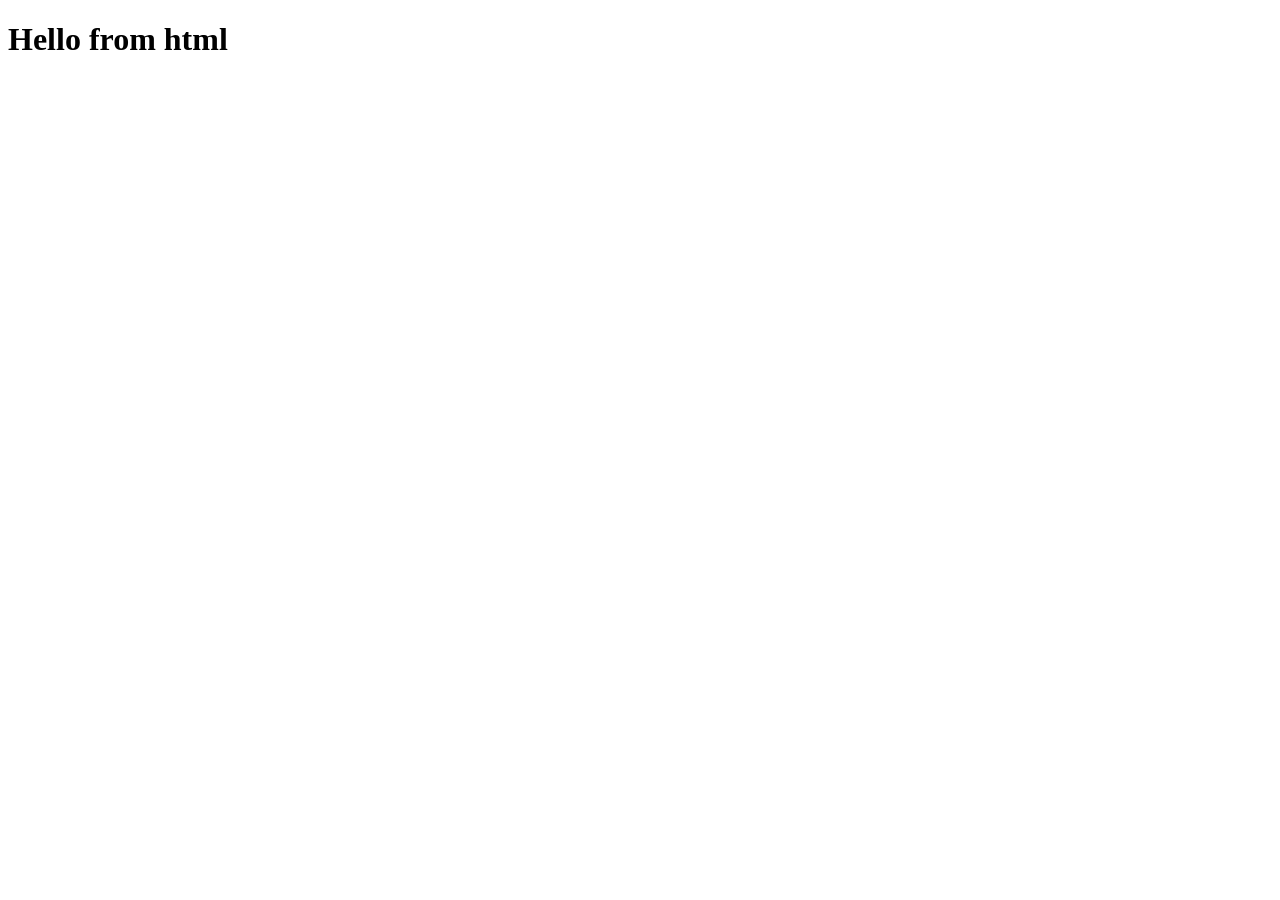
==== src/main/resources/static/index.html @ a98210e0 "addinghtml,js" ====
<!DOCTYPE html>
<html lang="en">
<head>
    <meta charset="UTF-8">
    <meta name="viewport" content="width=device-width, initial-scale=1.0">
    <title>Document</title>
</head>
<body>
    <h1>Hello from html</h1>
    <script src="index.js"></script>
    
</body>
</html>
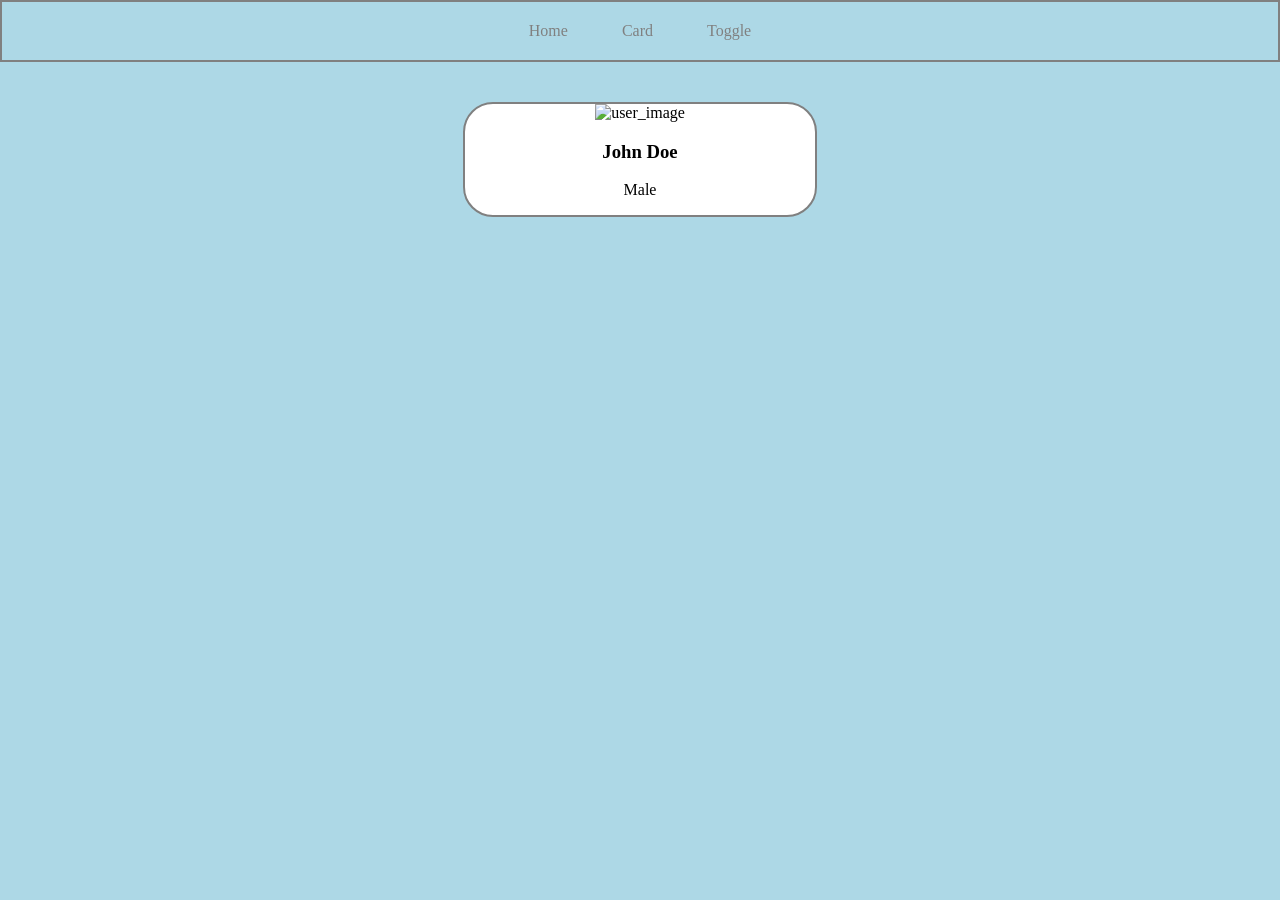
==== commit b0560d9f: "adding card" ====
--- a/src/main/resources/static/index.html
+++ b/src/main/resources/static/index.html
@@ -4,9 +4,21 @@
     <meta charset="UTF-8">
     <meta name="viewport" content="width=device-width, initial-scale=1.0">
     <title>Document</title>
+    <link rel="stylesheet" href="style.css">
 </head>
 <body>
-    <h1>Hello from html</h1>
+    <div class="navbar">
+        <a href="/">Home</a>
+        <a href="/">Card</a>
+        <a href="/">Toggle</a>
+    </div>
+    <div class="card">
+        <img src="/images/john.png" alt="user_image">
+        <h3>John Doe</h3>
+        <p>Male</p>
+    </div>
+
+
     <script src="index.js"></script>
     
 </body>
--- a/src/main/resources/static/style.css
+++ b/src/main/resources/static/style.css
@@ -0,0 +1,42 @@
+h1{
+    color: pink;
+}
+
+.navbar{
+    border-width: 2px;
+    border-color: gray;
+    border-style: solid;
+    padding: 20px;
+    text-align: center;
+}
+
+.navbar a{
+    padding: 25px;
+    color: gray;
+    text-decoration: none;
+}
+
+.navbar a:hover{
+    color: black;
+}
+
+body{
+    margin: 0px;
+    background-color: lightblue;
+}
+
+.card{
+    border: 2px solid grey;
+    width: 350px;
+    text-align: center;
+    margin-top: 40px;
+    margin-left: auto;
+    margin-right: auto;
+    background-color: white;
+    border-radius: 30px;
+    overflow: hidden;
+}
+
+.card img{
+    width: 100%;
+}
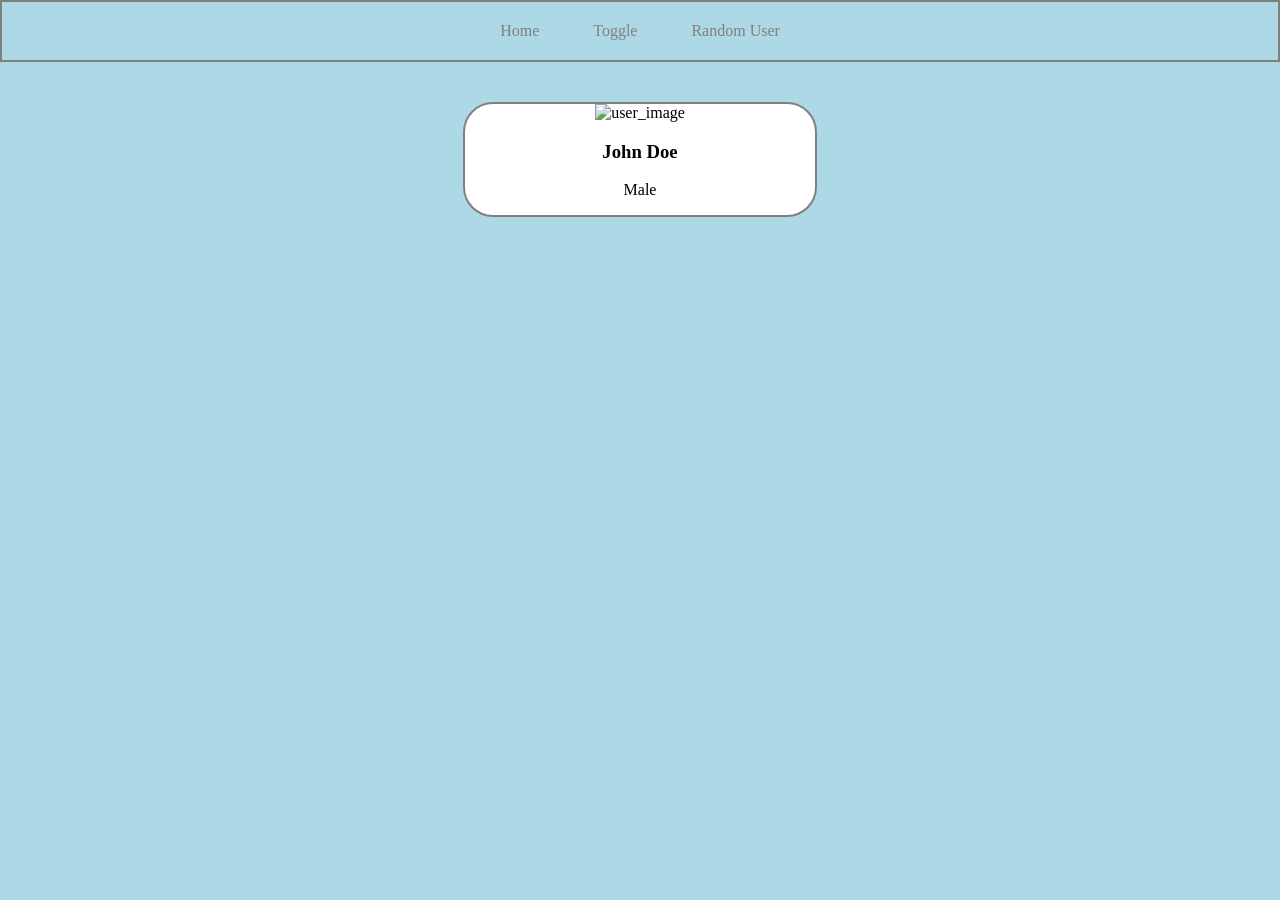
==== commit 37443926: "added toggle functionality" ====
--- a/src/main/resources/static/index.html
+++ b/src/main/resources/static/index.html
@@ -9,8 +9,8 @@
 <body>
     <div class="navbar">
         <a href="/">Home</a>
-        <a href="/">Card</a>
-        <a href="/">Toggle</a>
+        <a href="/pages/toggle.html">Toggle</a>
+        <a href="/">Random User</a>
     </div>
     <div class="card">
         <img src="/images/john.png" alt="user_image">
--- a/src/main/resources/static/style.css
+++ b/src/main/resources/static/style.css
@@ -39,4 +39,12 @@
 
 .card img{
     width: 100%;
+}
+
+.card button{
+    width: 70%;
+    margin-bottom: 20px;
+    padding: 8px;
+    border-radius: 5px;
+    cursor: pointer;
 }
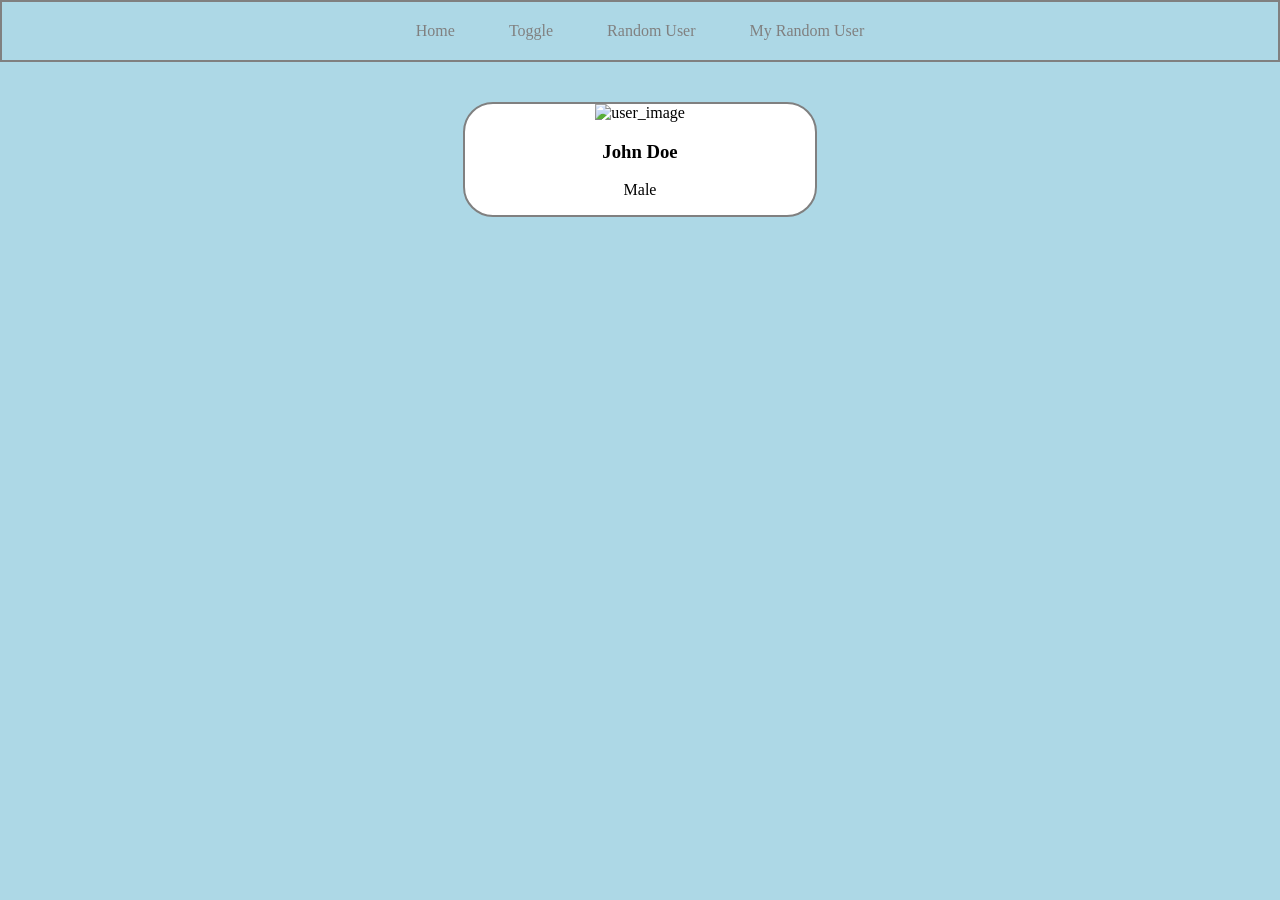
==== commit 870ae092: "adding myRandomUser page" ====
--- a/src/main/resources/static/index.html
+++ b/src/main/resources/static/index.html
@@ -10,7 +10,8 @@
     <div class="navbar">
         <a href="/">Home</a>
         <a href="/pages/toggle.html">Toggle</a>
-        <a href="/">Random User</a>
+        <a href="/pages/randomUser.html">Random User</a>
+        <a href="/pages/myRandomUser.html">My Random User</a>
     </div>
     <div class="card">
         <img src="/images/john.png" alt="user_image">
